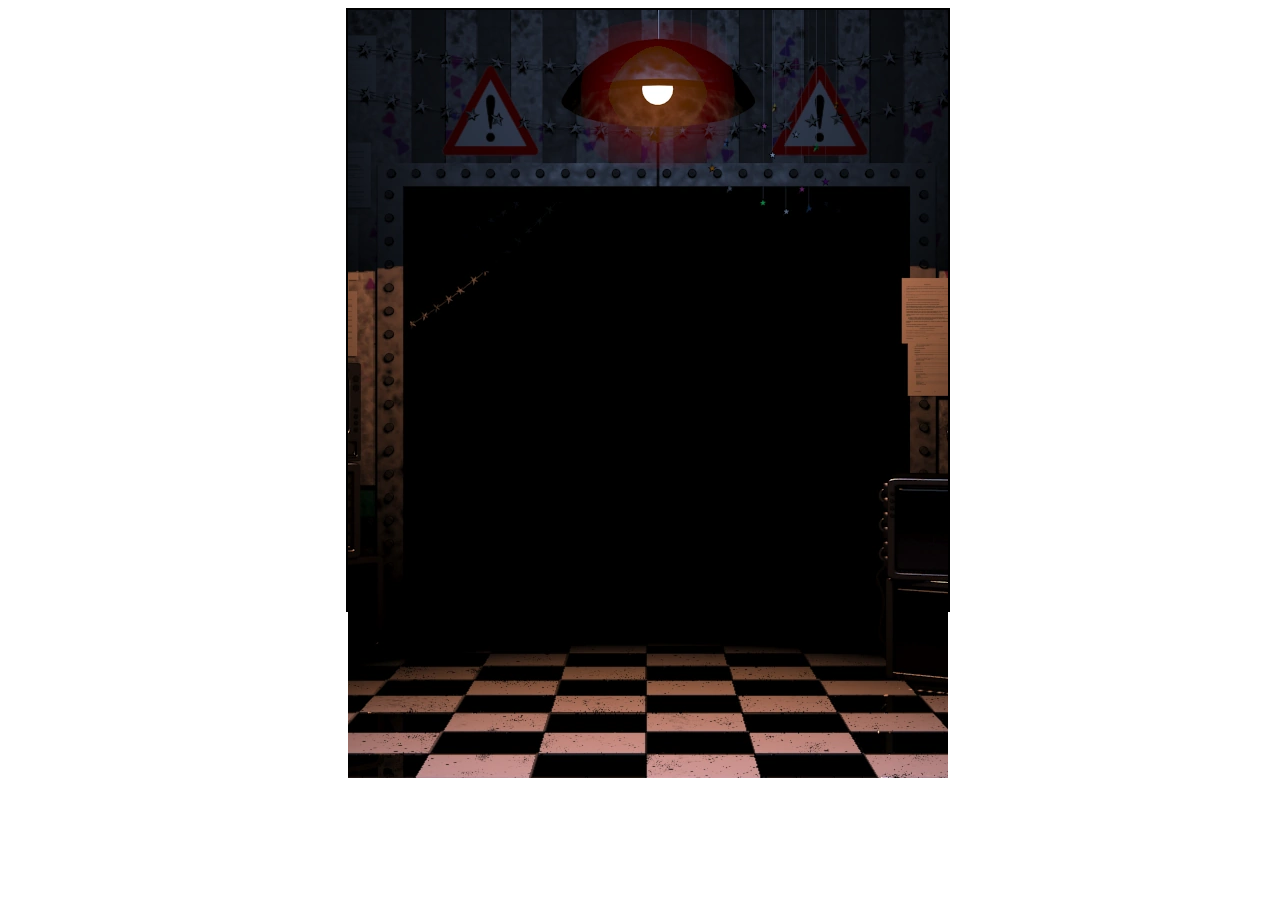
==== index.html @ 2a022daf "Dodano: html css js tło" ====
<!DOCTYPE html>
<html lang="en">
<head>
    <meta charset="UTF-8">
    <meta http-equiv="X-UA-Compatible" content="IE=edge">
    <meta name="viewport" content="width=device-width, initial-scale=1.0">
    <title>FNATI</title>
    <link rel="stylesheet" href="style.css">
    <script src="scipt.js"></script>
</head>
<body>
    <div id="gamehandler">
        <div id="game">
            <div id="backgroundcontainer">
                <img id="imagebackground"src="/images/background.jpg">
            </div>
            

        </div>
    </div>
</body>
</html>
---- style.css ----
body,html {
    width: 100%;
    height: 100%;
    padding: 0;
    height: 0;
}
#gamehandler{
    display: flex;
    justify-content: center;
    align-items: center;
}
#game{
    height: 600px;
    width: 600px;
    border: 2px solid black;
}

#backgroundcontainer{
    display: flex;
    justify-content: center;
    align-items: center;
    overflow: hidden;
}

#gamehandler{
    z-index: 100;
}
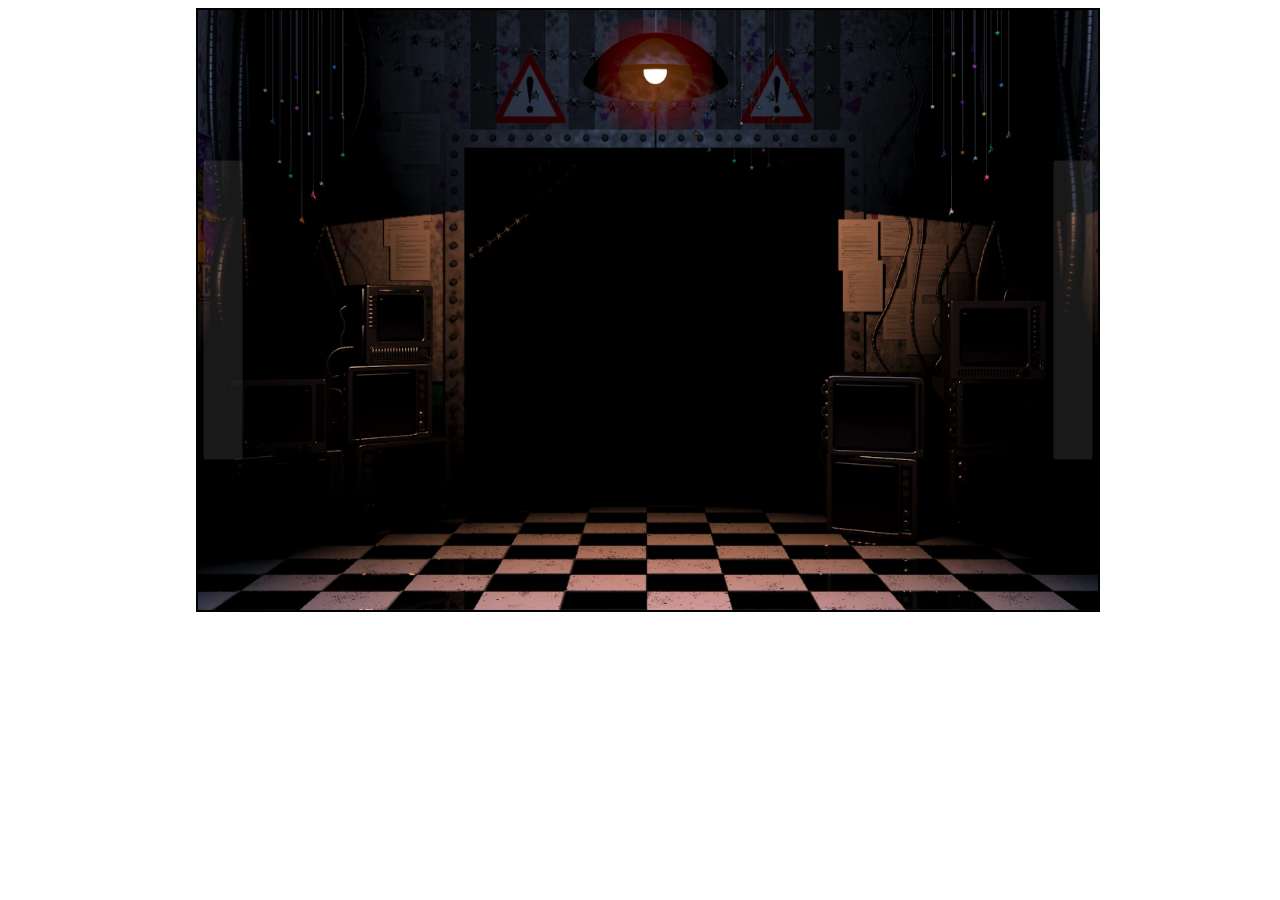
==== commit d3cb4c0b: "Changes: Added background Added scroll buttons" ====
--- a/index.html
+++ b/index.html
@@ -12,7 +12,8 @@
     <div id="gamehandler">
         <div id="game">
             <div id="backgroundcontainer">
-                <img id="imagebackground"src="/images/background.jpg">
+                <button class="scrollbuttons"  id="leftscrollbutton"></button>
+                <button class="scrollbuttons"  id="rightscrollbutton"></button>
             </div>
             
 
--- a/style.css
+++ b/style.css
@@ -11,18 +11,41 @@
 }
 #game{
     height: 600px;
-    width: 600px;
+    width: 900px;
     border: 2px solid black;
 }
 
 #backgroundcontainer{
-    display: flex;
-    justify-content: center;
-    align-items: center;
-    overflow: hidden;
+    height: 600px;
+    width: 900px;
+    background-image: url("/images/background.jpg");
+    background-repeat: no-repeat ;
+    background-position: -150px;
+    background-size: 1200px 600px; /* rozmiar całego obrazka */
+    position: relative;
+    
 }
 
 #gamehandler{
     z-index: 100;
 }
 
+#rightscrollbutton{
+    position: absolute;
+    top: 20px;
+    left: 5px;
+    top: 150px;
+}
+
+#leftscrollbutton{
+    position: absolute;
+    right: 5px;
+    top: 150px;
+}
+
+.scrollbuttons{
+    width: 40px;
+    height: 300px;
+    opacity: 0.1;
+}
+
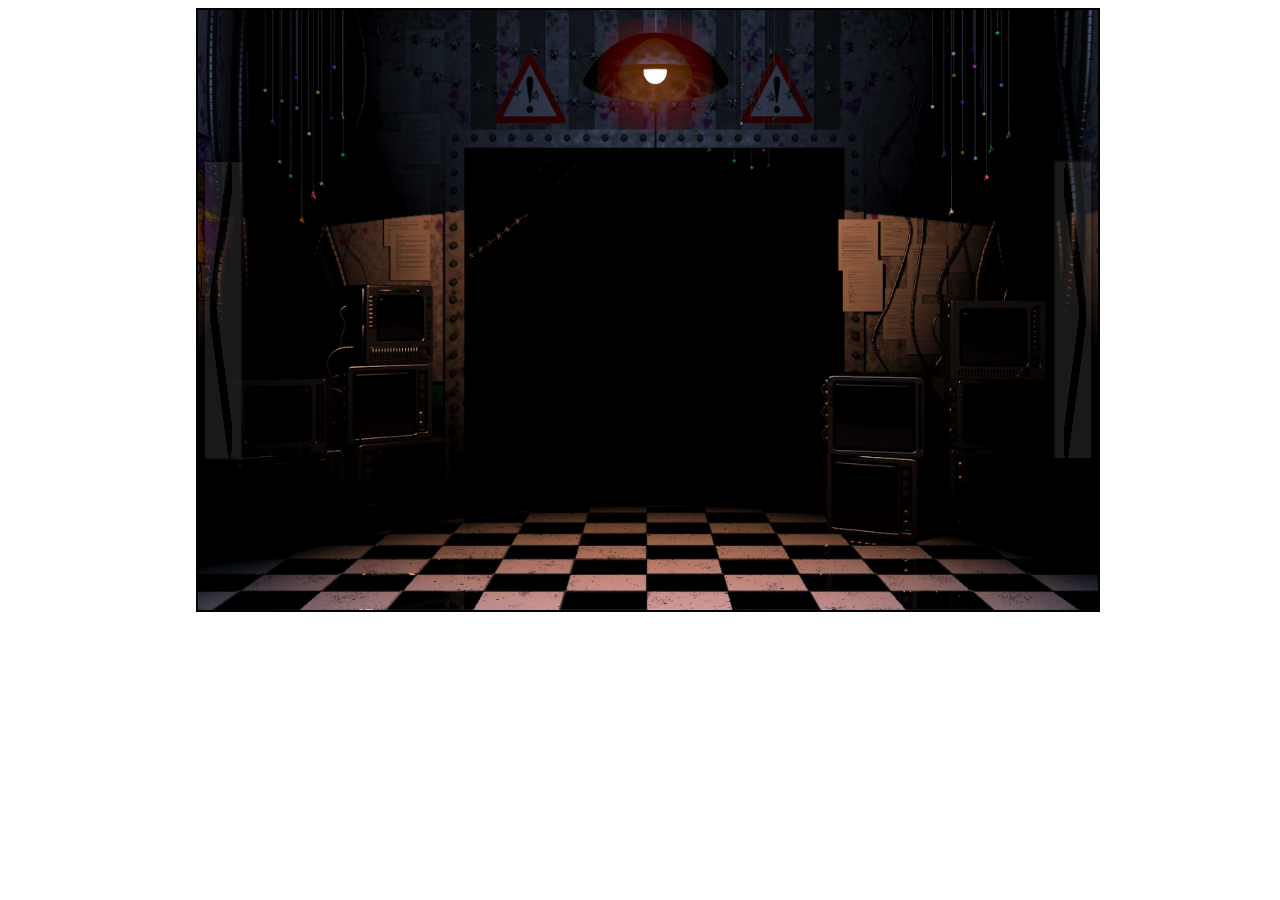
==== commit c29a0ec9: "Img element as background restored" ====
--- a/index.html
+++ b/index.html
@@ -12,8 +12,9 @@
     <div id="gamehandler">
         <div id="game">
             <div id="backgroundcontainer">
-                <button class="scrollbuttons"  id="leftscrollbutton"></button>
-                <button class="scrollbuttons"  id="rightscrollbutton"></button>
+                <img id="imagebackground" src="/images/background.jpg">
+                <button class="scrollbuttons"  id="leftscrollbutton" onclick="lookleft()"></button>
+                <button class="scrollbuttons"  id="rightscrollbutton" onclick="lookright()"></button>
             </div>
             
 
--- a/style.css
+++ b/style.css
@@ -18,29 +18,41 @@
 #backgroundcontainer{
     height: 600px;
     width: 900px;
-    background-image: url("/images/background.jpg");
-    background-repeat: no-repeat ;
-    background-position: -150px;
+    overflow:hidden;
     background-size: 1200px 600px; /* rozmiar całego obrazka */
     position: relative;
     
+}
+
+#imagebackground{
+    height: 600px;
+    width: 1200px;
+    position: absolute;
+    left: -150px;
 }
 
 #gamehandler{
     z-index: 100;
 }
 
-#rightscrollbutton{
+#leftscrollbutton{
     position: absolute;
-    top: 20px;
     left: 5px;
     top: 150px;
+    background-image: url("/images/arrow.jpg");
+    background-size: 40px 300px;
+    background-repeat: no-repeat;
+    transform: rotate(180deg);
+
 }
 
-#leftscrollbutton{
+#rightscrollbutton{
     position: absolute;
     right: 5px;
     top: 150px;
+    background-image: url("/images/arrow.jpg");
+    background-size: 40px 300px;
+    background-repeat: no-repeat;
 }
 
 .scrollbuttons{
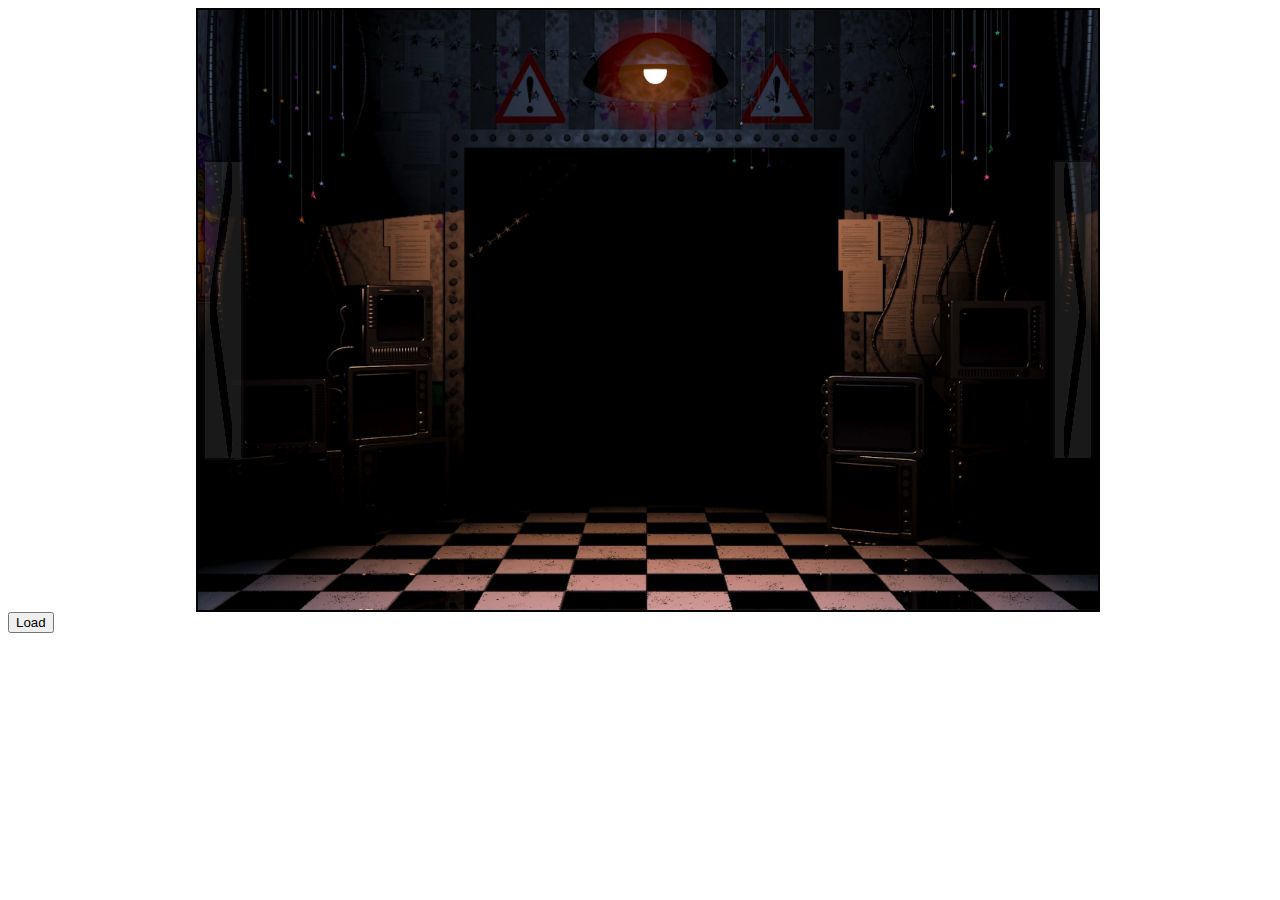
==== commit aadb60fe: "First version of looking around engine" ====
--- a/index.html
+++ b/index.html
@@ -6,7 +6,7 @@
     <meta name="viewport" content="width=device-width, initial-scale=1.0">
     <title>FNATI</title>
     <link rel="stylesheet" href="style.css">
-    <script src="scipt.js"></script>
+    <script src="script.js"></script>
 </head>
 <body>
     <div id="gamehandler">
@@ -20,5 +20,6 @@
 
         </div>
     </div>
+    <button onclick="startloops(), startgame()">Load</button>
 </body>
 </html>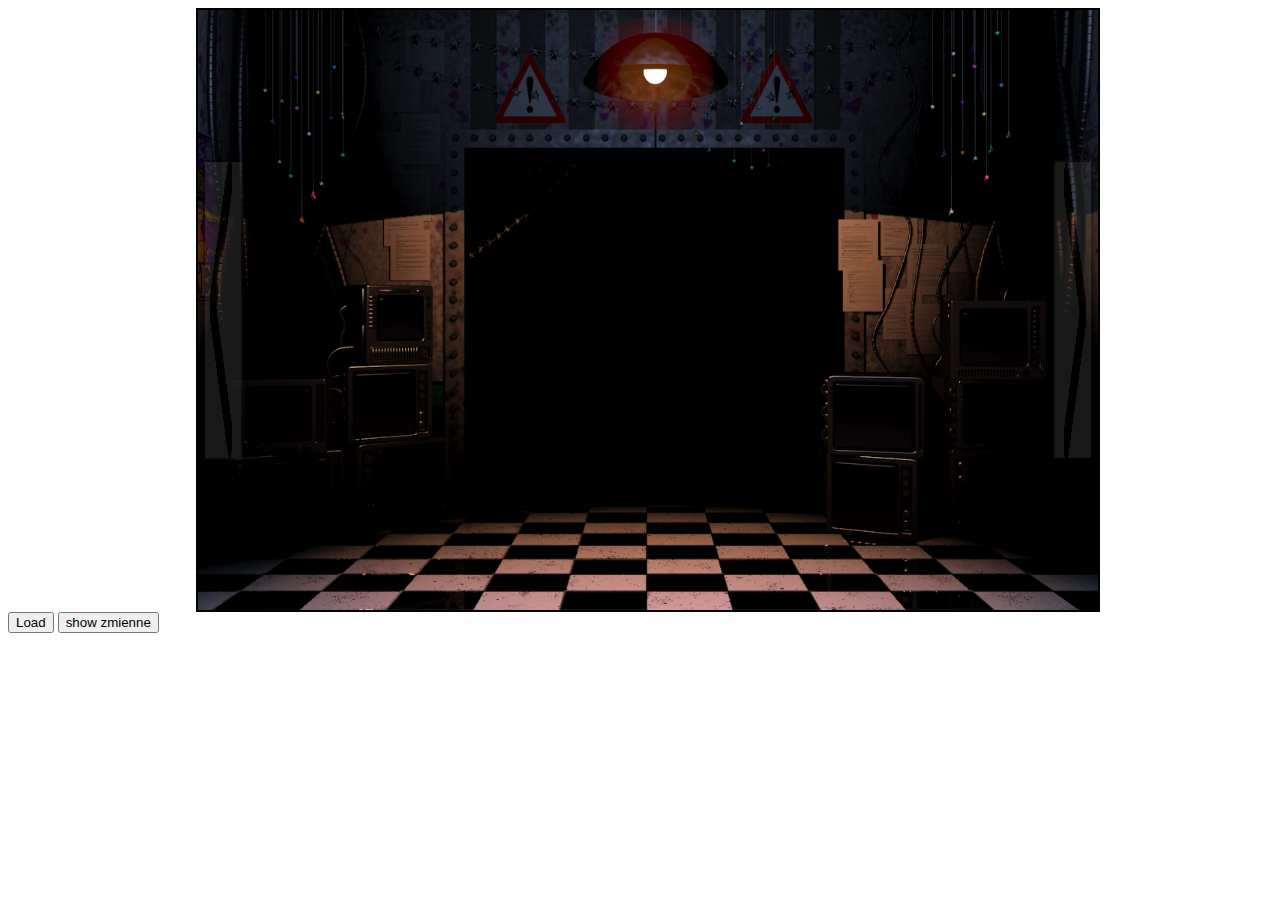
==== commit a16c1fb3: "Added basic camera movement to left, now working on right movement." ====
--- a/index.html
+++ b/index.html
@@ -21,5 +21,6 @@
         </div>
     </div>
     <button onclick="startloops(), startgame()">Load</button>
+    <button onclick="showzmienne()">show zmienne</button>
 </body>
 </html>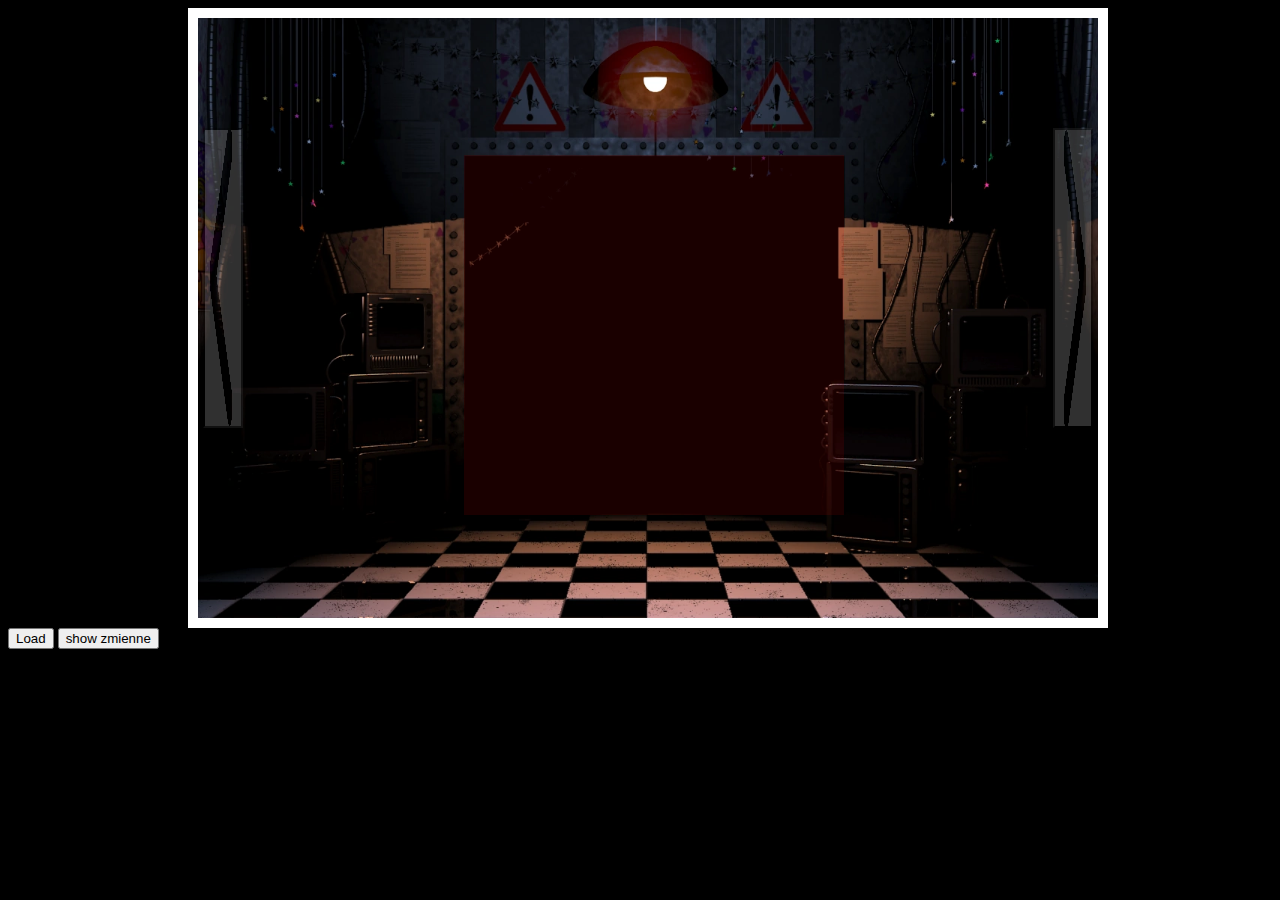
==== commit 701e310b: "alpha 1.0 adding actionboxes" ====
--- a/index.html
+++ b/index.html
@@ -12,7 +12,12 @@
     <div id="gamehandler">
         <div id="game">
             <div id="backgroundcontainer">
-                <img id="imagebackground" src="/images/background.jpg">
+                <div id="actionboxes">
+                    <img id="imagebackground" src="/images/background.jpg">
+                    <div id="hallwayactionbox"></div>
+                    <div id="freddynose" onclick="playfreddynose()"></div>
+                </div>
+                
                 <button class="scrollbuttons"  id="leftscrollbutton" onclick="lookleft()"></button>
                 <button class="scrollbuttons"  id="rightscrollbutton" onclick="lookright()"></button>
             </div>
--- a/style.css
+++ b/style.css
@@ -4,15 +4,21 @@
     padding: 0;
     height: 0;
 }
+body{
+    background-color: black;
+    overflow-x: hidden;
+}
+
 #gamehandler{
     display: flex;
     justify-content: center;
     align-items: center;
+    
 }
 #game{
     height: 600px;
     width: 900px;
-    border: 2px solid black;
+    border: 10px solid white;
 }
 
 #backgroundcontainer{
@@ -24,11 +30,19 @@
     
 }
 
+#actionboxes{
+    height: 600px;
+    width: 1200px;
+    position: relative;
+    left: -150px;
+    
+}
+
 #imagebackground{
     height: 600px;
     width: 1200px;
     position: absolute;
-    left: -150px;
+   
 }
 
 #gamehandler{
@@ -38,7 +52,6 @@
 #leftscrollbutton{
     position: absolute;
     left: 5px;
-    top: 150px;
     background-image: url("/images/arrow.jpg");
     background-size: 40px 300px;
     background-repeat: no-repeat;
@@ -49,15 +62,38 @@
 #rightscrollbutton{
     position: absolute;
     right: 5px;
-    top: 150px;
     background-image: url("/images/arrow.jpg");
     background-size: 40px 300px;
     background-repeat: no-repeat;
 }
 
 .scrollbuttons{
+    top: 110px;
     width: 40px;
     height: 300px;
+    opacity: 0.2;
+}
+
+#hallwayactionbox{
+    position: absolute;
+    left: 416px;
+    background-color: red;
+    z-index: 1000;
+    height: 360px;
+    width: 380px;
+    top: 137px;
     opacity: 0.1;
 }
 
+#freddynose{
+    position: absolute;
+    z-index: 1000;
+    height: 5px;
+    width: 5px;
+    background-color: red;
+    top: 151px;
+    left: 110px;
+    opacity: 0;
+
+}
+
